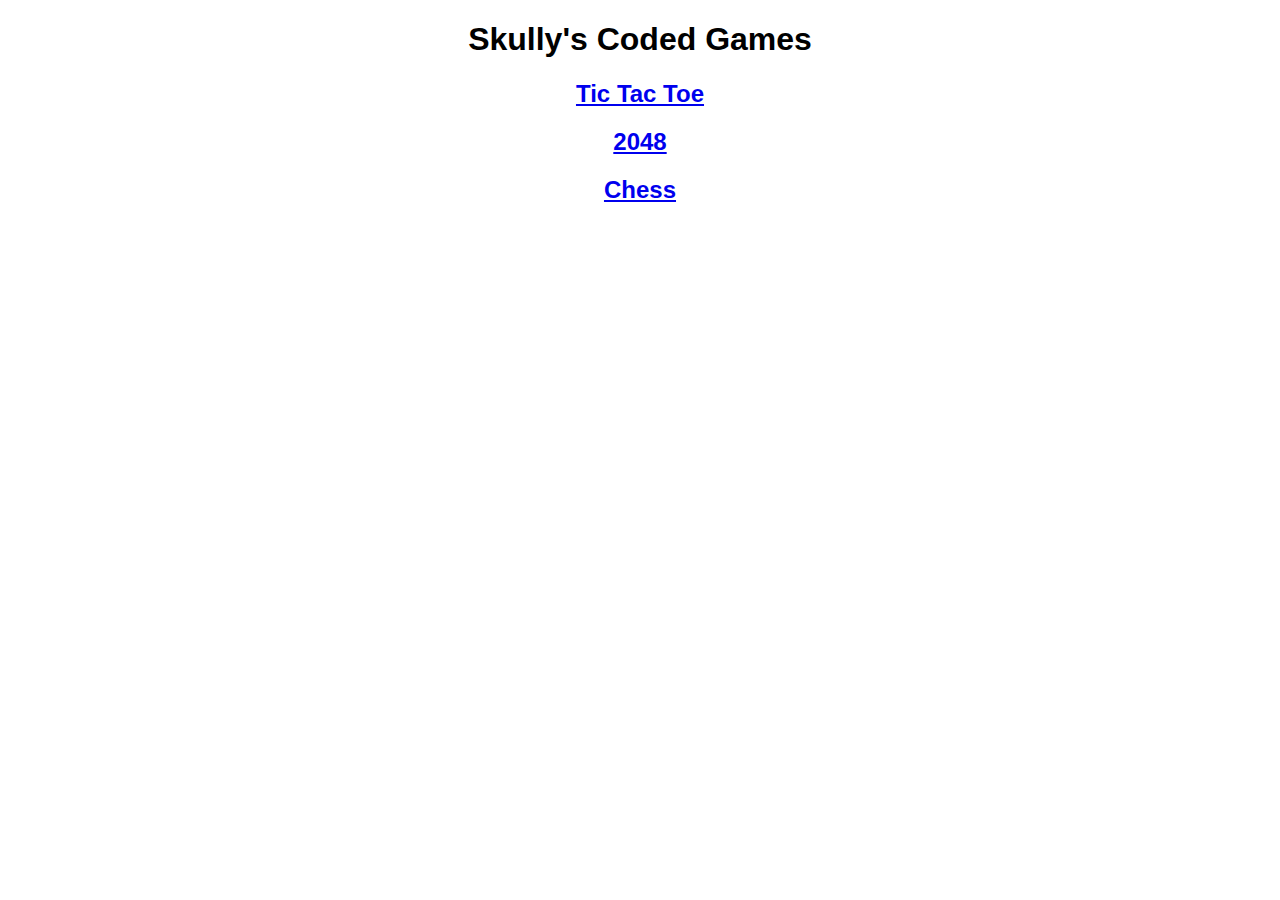
==== index.html @ dce6955b "first commit" ====
<!DOCTYPE html>
<html lang="en">
    <head>
        <meta charset="UTF-8">
        <meta http-equiv="X-UA-Compatible" content="IE-edge">
        <meta name="viewport" content="width=device-with, initial-scale:1.0">
        <title>Skully's Coded Games</title>
        <link rel="stylesheet" href="style.css">
    </head>

    <body>

        <div class="container">
            <h1>Skully's Coded Games</h1>

            <a href="./TicTacToe/TicTacToe.html"><h2>Tic Tac Toe</h2></a>

            <a href="./2048/2048.html"><h2>2048</h2></a>

            <a href="./Chess/Chess.html"><h2>Chess</h2></a>
        </div>
    </body>
</html>
---- style.css ----
body {
    font-family: Arial, Helvetica, sans-serif;
    text-align: center;
}

hr {
    width: 1000px;
}
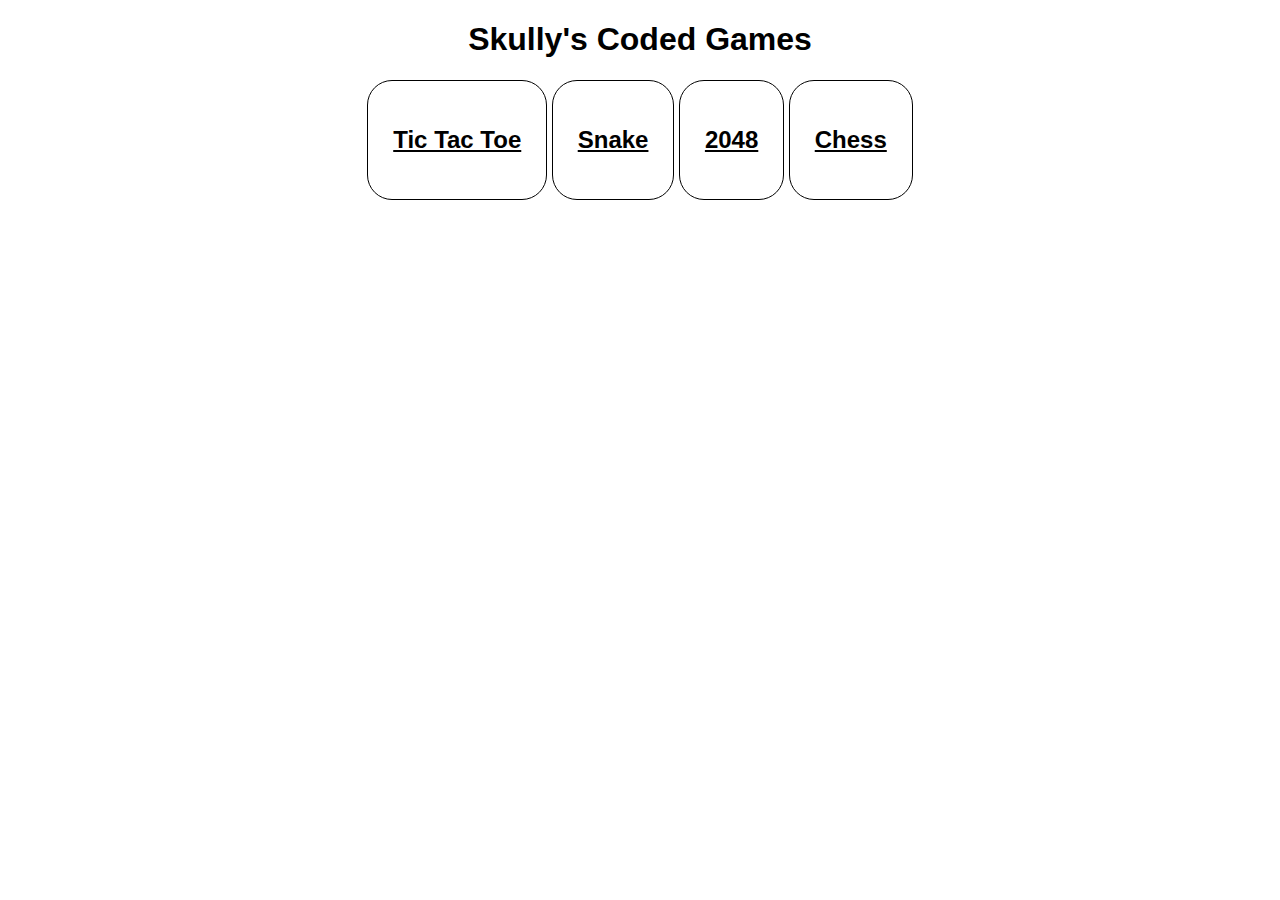
==== commit c1fb77c5: "Snake Game Added, better presentation in pages updated" ====
--- a/index.html
+++ b/index.html
@@ -15,6 +15,8 @@
 
             <a href="./TicTacToe/TicTacToe.html"><h2>Tic Tac Toe</h2></a>
 
+            <a href="./Snake/Snake.html"><h2>Snake</h2></a>
+
             <a href="./2048/2048.html"><h2>2048</h2></a>
 
             <a href="./Chess/Chess.html"><h2>Chess</h2></a>
--- a/style.css
+++ b/style.css
@@ -5,4 +5,17 @@
 
 hr {
     width: 1000px;
+}
+
+a, a:visited {
+    color: black;
+    border:1px solid black;
+    border-radius: 25px;
+    padding: 25px 25px;
+    text-align: center;
+    display: inline-block;
+}
+a:hover {
+    color: red;
+    font-size:125%;
 }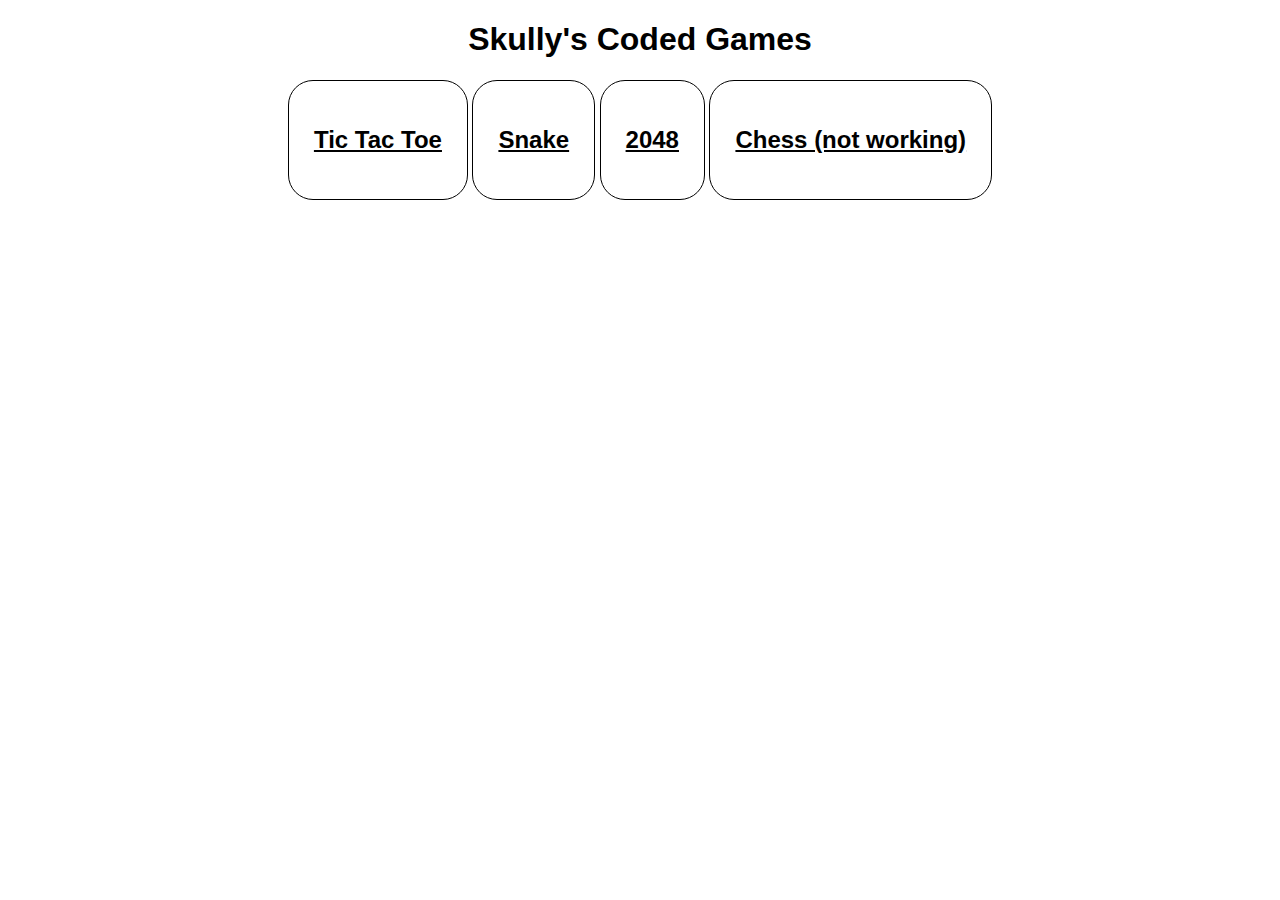
==== commit 2b5e0d0e: "update index.html" ====
--- a/index.html
+++ b/index.html
@@ -19,7 +19,7 @@
 
             <a href="./2048/2048.html"><h2>2048</h2></a>
 
-            <a href="./Chess/Chess.html"><h2>Chess</h2></a>
+            <a href="./Chess/Chess.html"><h2>Chess (not working)</h2></a>
         </div>
     </body>
 </html>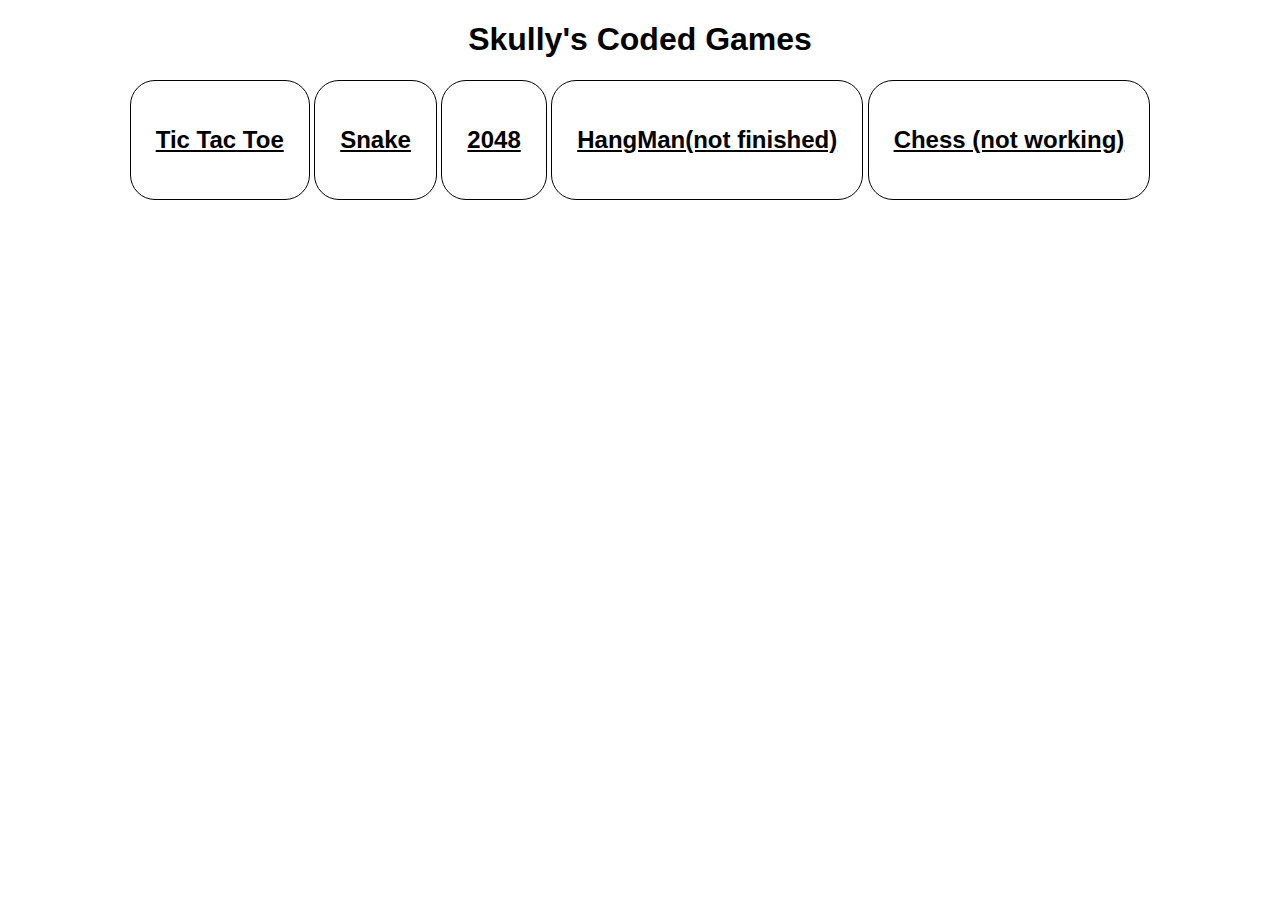
==== commit 9fe6b4b7: "Hang Man game started" ====
--- a/index.html
+++ b/index.html
@@ -19,6 +19,8 @@
 
             <a href="./2048/2048.html"><h2>2048</h2></a>
 
+            <a href="./HangMan/HangMan.html"><h2>HangMan(not finished)</h2></a>
+
             <a href="./Chess/Chess.html"><h2>Chess (not working)</h2></a>
         </div>
     </body>
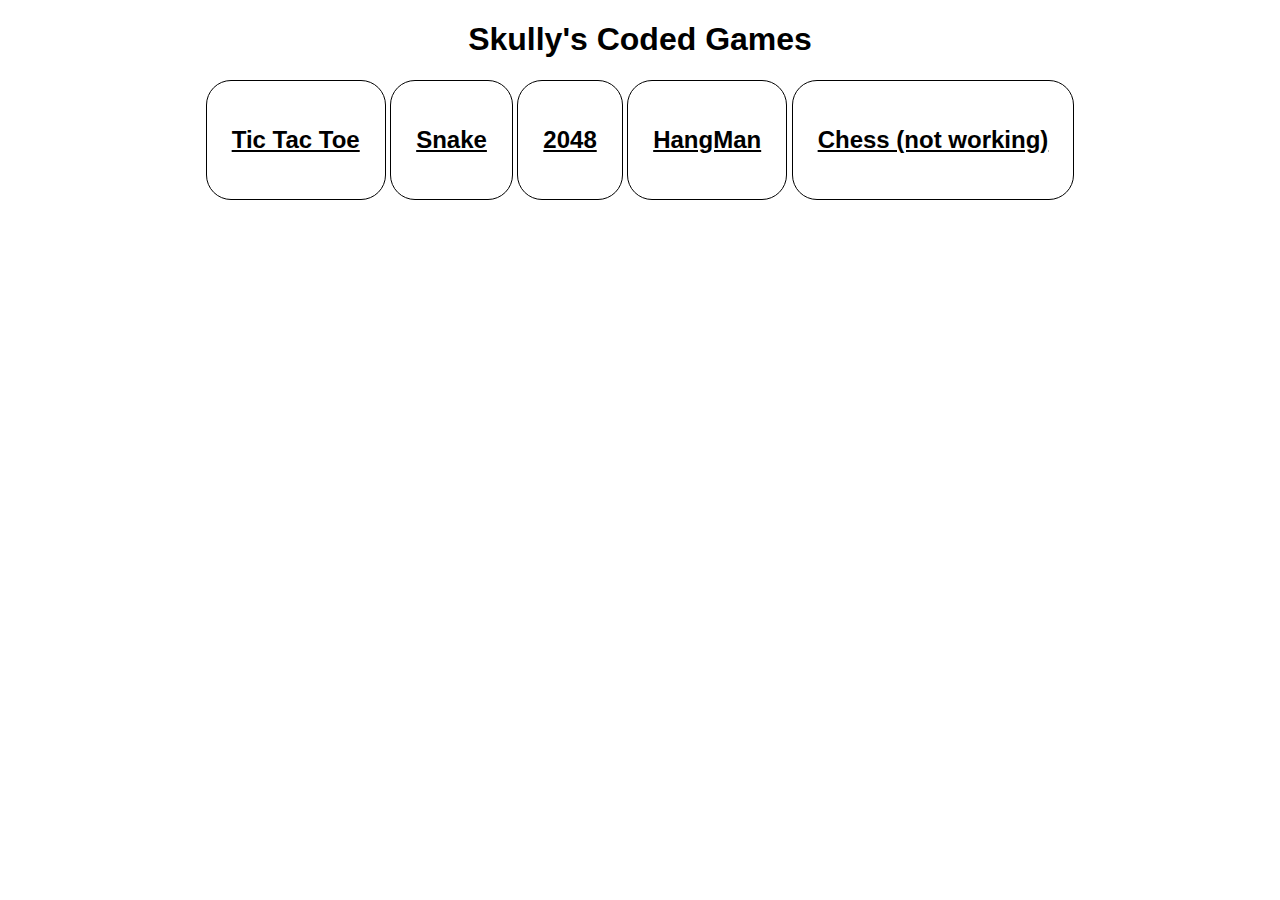
==== commit ca58f87c: "update main page" ====
--- a/index.html
+++ b/index.html
@@ -19,7 +19,7 @@
 
             <a href="./2048/2048.html"><h2>2048</h2></a>
 
-            <a href="./HangMan/HangMan.html"><h2>HangMan(not finished)</h2></a>
+            <a href="./HangMan/HangMan.html"><h2>HangMan</h2></a>
 
             <a href="./Chess/Chess.html"><h2>Chess (not working)</h2></a>
         </div>
